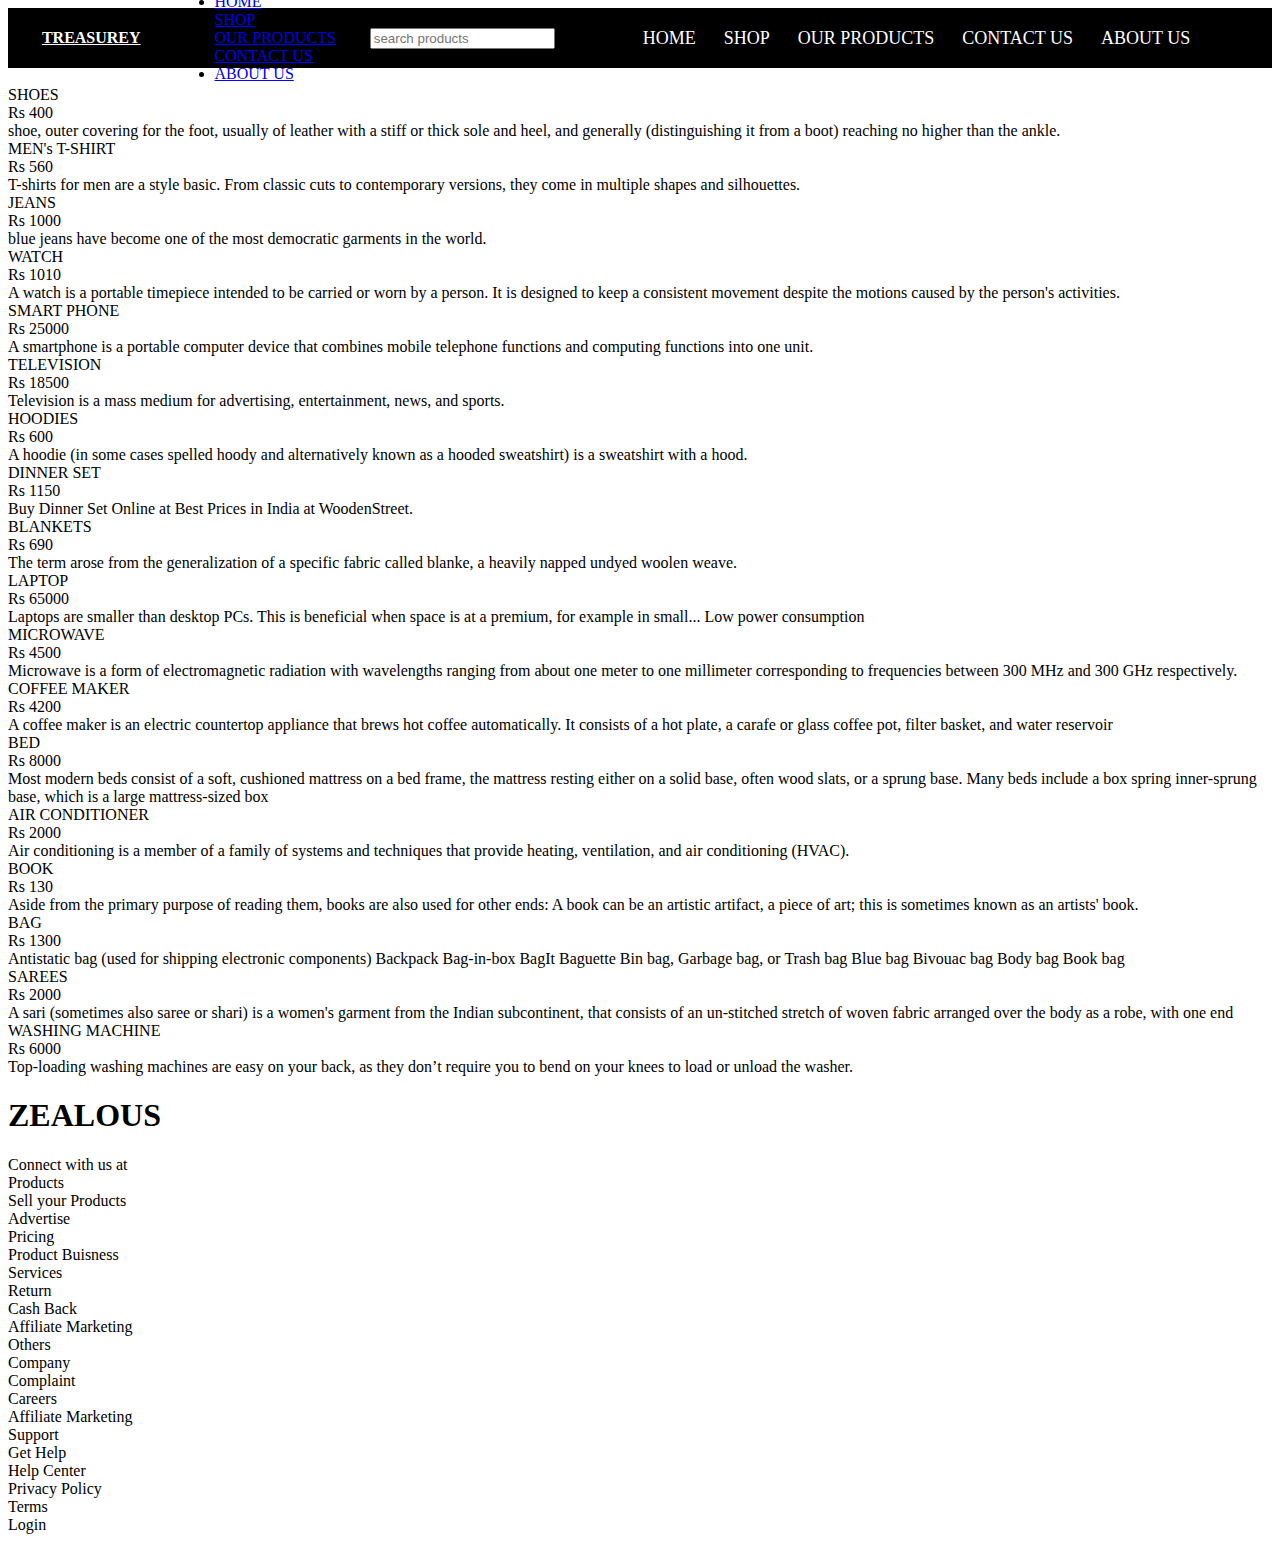
==== WEEK-3/Index.html @ b118ab8d "Create Index.html" ====
<head>

    <link rel="stylesheet" href="./ecommerce.css">
    <link href="style.css" rel="stylesheet">
  </head>
  
  <body>
    <header>
      <div class="logo"><a href="#">TREASUREY</a></div>
      <div class="menu">
        <a href="#">
          <ion-icon name="close" class="close"></ion-icon>
        </a>
  
        <ul>
          <li><a href="#" class="under">HOME</a></li>
          <li><a href="#" class="under">SHOP</a></li>
          <li><a href="#" class="under">OUR PRODUCTS</a></li>
          <li><a href="#" class="under">CONTACT US</a></li>
          <li><a href="#" class="under">ABOUT US</a></li>
        </ul>
      </div>
      <div class="search">
  
        <a href=""><input type="text" placeholder="search products" id="input">
          <ion-icon class="s" name="search"></ion-icon>
        </a>
      </div>
      <div class="heading">
        <ul>
          <li><a href="#" class="under">HOME</a></li>
          <li><a href="#" class="under">SHOP</a></li>
          <li><a href="#" class="under">OUR PRODUCTS</a></li>
          <li><a href="#" class="under">CONTACT US</a></li>
          <li><a href="#" class="under">ABOUT US</a></li>
        </ul>
      </div>
      <div class="heading1">
        <ion-icon name="menu" class="ham"></ion-icon>
      </div>
    </header>
    <section>
      <div class="section">
        <div class="section1">
          <div class="img-slider">
            <img src="https://images.pexels.com/photos/6347888/pexels-photo-6347888.jpeg?auto=compress&cs=tinysrgb&dpr=2&h=750&w=1260" alt="" class="img">
            <img src="https://images.pexels.com/photos/3962294/pexels-photo-3962294.jpeg?auto=compress&cs=tinysrgb&dpr=2&h=750&w=1260" alt="" class="img">
            <img src="https://images.pexels.com/photos/2292953/pexels-photo-2292953.jpeg?auto=compress&cs=tinysrgb&dpr=2&w=500" alt="" class="img">
            <img src="https://images.pexels.com/photos/1229861/pexels-photo-1229861.jpeg?auto=compress&cs=tinysrgb&dpr=2&h=750&w=1260" alt="" class="img">
            <img src="https://images.pexels.com/photos/1598505/pexels-photo-1598505.jpeg?auto=compress&cs=tinysrgb&dpr=2&h=750&w=1260" alt="" class="img">
          </div>
  
        </div>
        <div class="section2">
          <div class="container">
            <div class="items">
              <div class="img img1"><img src="https://images.pexels.com/photos/1464625/pexels-photo-1464625.jpeg?auto=compress&cs=tinysrgb&dpr=2&h=650&w=940" alt=""></div>
              <div class="name">SHOES</div>
              <div class="price">Rs 400</div>
              <div class="info">shoe, outer covering for the foot, usually of leather with a stiff or thick sole and heel, and generally (distinguishing it from a boot) reaching no higher than the ankle.</div>
            </div>
            <div class="items">
              <div class="img img2"><img src="https://images.pexels.com/photos/3649765/pexels-photo-3649765.jpeg?auto=compress&cs=tinysrgb&dpr=1&w=500" alt=""></div>
              <div class="name">MEN's T-SHIRT</div>
              <div class="price">Rs 560</div>
              <div class="info">T-shirts for men are a style basic. From classic cuts to contemporary versions, they come in multiple shapes and silhouettes.</div>
            </div>
            <div class="items">
              <div class="img img3"><img src="https://media.istockphoto.com/photos/folded-blue-jeans-on-a-white-background-modern-casual-clothing-flat-picture-id1281304280" alt=""></div>
              <div class="name">JEANS</div>
              <div class="price">Rs 1000</div>
              <div class="info"> blue jeans have become one of the most democratic garments in the world.</div>
            </div>
            <div class="items">
              <div class="img img1"><img src="https://images.pexels.com/photos/8839887/pexels-photo-8839887.jpeg?auto=compress&cs=tinysrgb&dpr=2&h=650&w=940" alt=""></div>
              <div class="name">WATCH</div>
              <div class="price">Rs 1010</div>
              <div class="info">A watch is a portable timepiece intended to be carried or worn by a person. It is designed to keep a consistent movement despite the motions caused by the person's activities.</div>
            </div>
            <div class="items">
              <div class="img img1"><img src="https://images.pexels.com/photos/6858618/pexels-photo-6858618.jpeg?auto=compress&cs=tinysrgb&dpr=2&h=650&w=940" alt=""></div>
              <div class="name">SMART PHONE</div>
              <div class="price">Rs 25000</div>
              <div class="info">A smartphone is a portable computer device that combines mobile telephone functions and computing functions into one unit.</div>
            </div>
            <div class="items">
              <div class="img img1"><img src="https://images.pexels.com/photos/5552789/pexels-photo-5552789.jpeg?auto=compress&cs=tinysrgb&dpr=2&h=650&w=940" alt=""></div>
              <div class="name">TELEVISION</div>
              <div class="price">Rs 18500</div>
              <div class="info">Television is a mass medium for advertising, entertainment, news, and sports.</div>
            </div>
            <div class="items">
              <div class="img img1"><img src="https://images.pexels.com/photos/4295985/pexels-photo-4295985.jpeg?auto=compress&cs=tinysrgb&dpr=1&w=500" alt=""></div>
              <div class="name">HOODIES</div>
              <div class="price">Rs 600</div>
              <div class="info">A hoodie (in some cases spelled hoody and alternatively known as a hooded sweatshirt) is a sweatshirt with a hood. </div>
            </div>
            <div class="items">
              <div class="img img1"><img src="https://media.istockphoto.com/photos/vintage-plates-with-silver-teaspoons-picture-id184363070" alt=""></div>
              <div class="name">DINNER SET</div>
              <div class="price">Rs 1150</div>
              <div class="info">Buy Dinner Set Online at Best Prices in India at WoodenStreet.</div>
            </div>
            <div class="items">
              <div class="img img1"><img src="https://images.pexels.com/photos/6463348/pexels-photo-6463348.jpeg?auto=compress&cs=tinysrgb&dpr=1&w=500" alt=""></div>
              <div class="name">BLANKETS</div>
              <div class="price">Rs 690</div>
              <div class="info">The term arose from the generalization of a specific fabric called blanke, a heavily napped undyed woolen weave. </div>
            </div>
            <div class="items">
              <div class="img img1"><img src="https://images.pexels.com/photos/2659939/pexels-photo-2659939.jpeg?auto=compress&cs=tinysrgb&dpr=1&w=500" alt=""></div>
              <div class="name">LAPTOP</div>
              <div class="price">Rs 65000</div>
              <div class="info">Laptops are smaller than desktop PCs. This is beneficial when space is at a premium, for example in small... Low power consumption</div>
            </div>
            <div class="items">
              <div class="img img1"><img src="https://media.istockphoto.com/photos/modern-kitchen-microwave-oven-picture-id1144960519" alt=""></div>
              <div class="name">MICROWAVE</div>
              <div class="price">Rs 4500</div>
              <div class="info">Microwave is a form of electromagnetic radiation with wavelengths ranging from about one meter to one millimeter corresponding to frequencies between 300 MHz and 300 GHz respectively.</div>
            </div>
            <div class="items">
              <div class="img img1"><img src="https://media.istockphoto.com/photos/black-coffee-maker-with-green-led-lights-picture-id177395430" alt=""></div>
              <div class="name">COFFEE MAKER</div>
              <div class="price">Rs 4200</div>
              <div class="info">A coffee maker is an electric countertop appliance that brews hot coffee automatically. It consists of a hot plate, a carafe or glass coffee pot, filter basket, and water reservoir</div>
            </div>
            <div class="items">
              <div class="img img1"><img src="https://images.pexels.com/photos/6606354/pexels-photo-6606354.jpeg?auto=compress&cs=tinysrgb&dpr=1&w=500" alt=""></div>
              <div class="name">BED</div>
              <div class="price">Rs 8000</div>
              <div class="info">Most modern beds consist of a soft, cushioned mattress on a bed frame, the mattress resting either on a solid base, often wood slats, or a sprung base. Many beds include a box spring inner-sprung base, which is a large mattress-sized box</div>
            </div>
            <div class="items">
              <div class="img img1"><img src="https://media.istockphoto.com/photos/woman-turning-on-air-conditioner-picture-id1325708905" alt=""></div>
              <div class="name">AIR CONDITIONER</div>
              <div class="price">Rs 2000</div>
              <div class="info">Air conditioning is a member of a family of systems and techniques that provide heating, ventilation, and air conditioning (HVAC).</div>
            </div>
            <div class="items">
              <div class="img img1"><img src="https://images.pexels.com/photos/5834/nature-grass-leaf-green.jpg?auto=compress&cs=tinysrgb&dpr=2&h=650&w=940" alt=""></div>
              <div class="name">BOOK</div>
              <div class="price">Rs 130</div>
              <div class="info">Aside from the primary purpose of reading them, books are also used for other ends: A book can be an artistic artifact, a piece of art; this is sometimes known as an artists' book. </div>
            </div>
            <div class="items">
              <div class="img img1"><img src="https://images.pexels.com/photos/4339598/pexels-photo-4339598.jpeg?auto=compress&cs=tinysrgb&dpr=2&h=650&w=940" alt=""></div>
              <div class="name">BAG</div>
              <div class="price">Rs 1300</div>
              <div class="info">Antistatic bag (used for shipping electronic components) Backpack Bag-in-box BagIt Baguette Bin bag, Garbage bag, or Trash bag Blue bag Bivouac bag Body bag Book bag</div>
            </div>
            <div class="items">
              <div class="img img1"><img src="https://media.istockphoto.com/photos/hand-of-a-lady-selecting-yellow-colored-saree-in-a-shop-picture-id1301740530" alt=""></div>
              <div class="name">SAREES</div>
              <div class="price">Rs 2000</div>
              <div class="info">A sari (sometimes also saree or shari) is a women's garment from the Indian subcontinent, that consists of an un-stitched stretch of woven fabric arranged over the body as a robe, with one end</div>
            </div>
            <div class="items">
              <div class="img img1"><img src="https://images.pexels.com/photos/5816934/pexels-photo-5816934.jpeg?auto=compress&cs=tinysrgb&dpr=2&h=650&w=940" alt=""></div>
              <div class="name">WASHING MACHINE</div>
              <div class="price">Rs 6000</div>
              <div class="info">Top-loading washing machines are easy on your back, as they don’t require you to bend on your knees to load or unload the washer.</div>
            </div>
          </div>
  
        </div>
      </div>
  
    </section>
    <footer>
      <div class="footer0">
        <h1>ZEALOUS</h1>
      </div>
      <div class="footer1 ">
        Connect with us at<div class="social-media">
          <a href="#">
            <ion-icon name="logo-facebook"></ion-icon>
          </a>
          <a href="#">
            <ion-icon name="logo-linkedin"></ion-icon>
          </a>
          <a href="#">
            <ion-icon name="logo-youtube"></ion-icon>
          </a>
          <a href="#">
            <ion-icon name="logo-instagram"></ion-icon>
          </a>
          <a href="#">
            <ion-icon name="logo-twitter"></ion-icon>
          </a>
        </div>
      </div>
      <div class="footer2">
        <div class="product">
          <div class="heading">Products</div>
          <div class="div">Sell your Products</div>
          <div class="div">Advertise</div>
          <div class="div">Pricing</div>
          <div class="div">Product Buisness</div>
  
        </div>
        <div class="services">
          <div class="heading">Services</div>
          <div class="div">Return</div>
          <div class="div">Cash Back</div>
          <div class="div">Affiliate Marketing</div>
          <div class="div">Others</div>
        </div>
        <div class="Company">
          <div class="heading">Company</div>
          <div class="div">Complaint</div>
          <div class="div">Careers</div>
          <div class="div">Affiliate Marketing</div>
          <div class="div">Support</div>
        </div>
        <div class="Get Help">
          <div class="heading">Get Help</div>
          <div class="div">Help Center</div>
          <div class="div">Privacy Policy</div>
          <div class="div">Terms</div>
          <div class="div">Login</div>
        </div>
      </div>
    </footer>
    <script src="https://unpkg.com/ionicons@4.5.10-0/dist/ionicons.js"></script>
    <script src="script.js"></script>
  
  </body>
  
  </html>
---- WEEK-3/style.css ----
{
    margin: 0;
    padding: 0;
    box-sizing: border-box;
  }
  header {
    display: flex;
    justify-content: space-evenly;
    align-items: center;
    height: 60px;
    width: 100%;
    background: black;
  }
  .heading ul {
    display: flex;
  }
  .logo a {
    color: white;
    transition-duration: 1s;
    font-weight: 800;
  }
  .logo a:hover {
    color: rgb(240, 197, 6);
    transition-duration: 1s;
  }
  .heading ul li {
    list-style: none;
  }
  .heading ul li a {
    margin: 5px;
    text-decoration: none;
    color: black;
    font-weight: 500;
    position: relative;
    color: white;
    margin: 2px 14px;
    font-size: 18px;
    transition-duration: 1s;
  }
  .heading ul li a:active {
    color: red;
  }
  .heading ul li a:hover { {
    color: rgb(243, 168, 7);
  }
  .footer2 .div:hover {
    transform: scale(1.05);
  }
  .footer3 h4 {
    margin: 0 10px;
  }
  .footer2 div {
    margin: 10px;
  }
  .menu {
    visibility: hidden;
  }
  .heading1 .ham:active {
    color: red;
  }
  .items {
    overflow: hidden;
  }
  .ham,
  .close {
    cursor: pointer;
  }
  
  @media screen and (max-width: 1250px) {
    .heading ul li {
      display: none;
    }
  
    .items {
      transform: scale(0.9);
    }
    .img-slider img {
      height: 60vw;
      width: 80vw;
    }
    .ham:active {
      color: red;
    }
    .menu {
      display: flex;
      flex-direction: column;
      align-items: center;
    }
    .menu a ion-icon {
      position: absolute;
    }
  
    @keyframes slide1 {
      0% {
        left: 0vw;
      }
      15% {
        left: 0vw;
      }
      20% {
        left: -80vw;
      }
      32% {
        left: -80vw;
      }
      35% {
        left: -160vw;
      }
      47% {
        left: -160vw;
      }
      50% {
        left: -240vw;
      }
      63% {
        left: -240vw;
      }
      66% {
        left: -320vw;
      }
      79% {
        left: -320vw;
      }
      82% {
        left: -400vw;
      }
      100% {
        left: 0vw;
      }
    }
    .menu ul {
      display: flex;
      flex-direction: column;
      position: absolute;
      width: 100vw;
      height: 100vh;
      background-color: black;
      left: 0;
      top: 0;
      z-index: 11;
      align-items: center;
      justify-content: center;
      opacity: 1;
    }
    .close {
      z-index: 34;
  
      color: white;
      background-color: black;
    }
    .close:active {
      color: red;
    }
    .menu ul li {
      list-style: none;
      margin: 20px;
      border-top: 3px solid white;
      width: 80%;
      text-align: center;
  
      padding-top: 10px;
    }
    .menu ul li a {
      text-decoration: none;
      padding-top: 10px;
      color: white;
      font-weight: 900;
    }
    .menu ul li a:hover {
      color: rgb(240, 197, 6);
    }
    .img-slider {
      display: flex;
      float: left;
      position: relative;
      width: 80%;
      height: 60%;
      animation-name: slide1;
      animation-duration: 10s;
      animation-iteration-count: infinite;
      transition-duration: 2s;
    }
    .section1 {
      width: 80%;
      overflow: hidden;
  
      justify-content: center;
      align-items: center;
      margin: 0px auto;
    }
  
    .heading1 {
      opacity: 1;
      position: relative;
      bottom: 8px;
    }
    .search a {
      display: flex;
      flex-wrap: nowrap;
    }
  
    .heading1 .ham {
      background-color: black;
      color: white;
    }
    #input {
      width: 200px;
      flex-shrink: 2;
    }
    header {
      height: 150px;
    }
  }
  @media screen and (max-width: 550px) {
    .heading ul li {
      display: none;
    }
    .heading1 {
      opacity: 1;
  
      bottom: 8px;
    }
  
    header {
      height: 250px;
      flex-wrap: wrap;
      display: flex;
      flex-direction: column;
    }
    #input {
      width: 150px;
    }
    .close {
      z-index: 34;
    }
  
    .search a {
      display: flex;
      flex-wrap: nowrap;
    }
  }
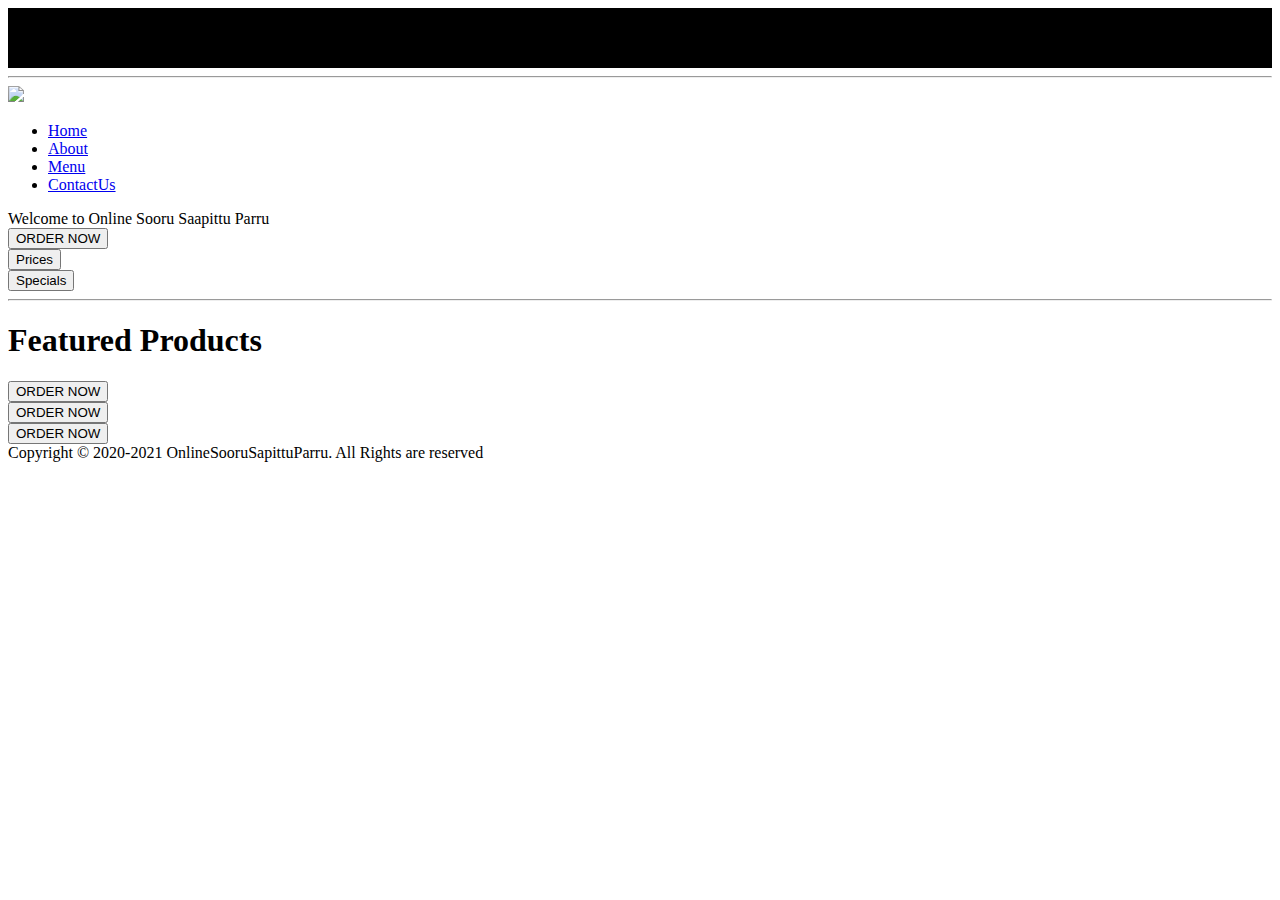
==== commit 1d7f0f36: "Create Index.html" ====
--- a/WEEK-3/Index.html
+++ b/WEEK-3/Index.html
@@ -1,230 +1,60 @@
+<!DOCTYPE html>
+<html lang="en">
+
 <head>
+	<meta charset="UTF-8">
+	<meta name="viewport"
+	content="width=device-width, initial-scale=1.0">
+	<link rel="stylesheet" href="style.css">
+	<link
+	href="https://fonts.googleapis.com/css2?
+	family=Ubuntu+Mono&display=swap"
+	rel="stylesheet">	
+</head>
 
-    <link rel="stylesheet" href="./ecommerce.css">
-    <link href="style.css" rel="stylesheet">
-  </head>
-  
-  <body>
-    <header>
-      <div class="logo"><a href="#">TREASUREY</a></div>
-      <div class="menu">
-        <a href="#">
-          <ion-icon name="close" class="close"></ion-icon>
-        </a>
-  
-        <ul>
-          <li><a href="#" class="under">HOME</a></li>
-          <li><a href="#" class="under">SHOP</a></li>
-          <li><a href="#" class="under">OUR PRODUCTS</a></li>
-          <li><a href="#" class="under">CONTACT US</a></li>
-          <li><a href="#" class="under">ABOUT US</a></li>
-        </ul>
-      </div>
-      <div class="search">
-  
-        <a href=""><input type="text" placeholder="search products" id="input">
-          <ion-icon class="s" name="search"></ion-icon>
-        </a>
-      </div>
-      <div class="heading">
-        <ul>
-          <li><a href="#" class="under">HOME</a></li>
-          <li><a href="#" class="under">SHOP</a></li>
-          <li><a href="#" class="under">OUR PRODUCTS</a></li>
-          <li><a href="#" class="under">CONTACT US</a></li>
-          <li><a href="#" class="under">ABOUT US</a></li>
-        </ul>
-      </div>
-      <div class="heading1">
-        <ion-icon name="menu" class="ham"></ion-icon>
-      </div>
-    </header>
-    <section>
-      <div class="section">
-        <div class="section1">
-          <div class="img-slider">
-            <img src="https://images.pexels.com/photos/6347888/pexels-photo-6347888.jpeg?auto=compress&cs=tinysrgb&dpr=2&h=750&w=1260" alt="" class="img">
-            <img src="https://images.pexels.com/photos/3962294/pexels-photo-3962294.jpeg?auto=compress&cs=tinysrgb&dpr=2&h=750&w=1260" alt="" class="img">
-            <img src="https://images.pexels.com/photos/2292953/pexels-photo-2292953.jpeg?auto=compress&cs=tinysrgb&dpr=2&w=500" alt="" class="img">
-            <img src="https://images.pexels.com/photos/1229861/pexels-photo-1229861.jpeg?auto=compress&cs=tinysrgb&dpr=2&h=750&w=1260" alt="" class="img">
-            <img src="https://images.pexels.com/photos/1598505/pexels-photo-1598505.jpeg?auto=compress&cs=tinysrgb&dpr=2&h=750&w=1260" alt="" class="img">
-          </div>
-  
-        </div>
-        <div class="section2">
-          <div class="container">
-            <div class="items">
-              <div class="img img1"><img src="https://images.pexels.com/photos/1464625/pexels-photo-1464625.jpeg?auto=compress&cs=tinysrgb&dpr=2&h=650&w=940" alt=""></div>
-              <div class="name">SHOES</div>
-              <div class="price">Rs 400</div>
-              <div class="info">shoe, outer covering for the foot, usually of leather with a stiff or thick sole and heel, and generally (distinguishing it from a boot) reaching no higher than the ankle.</div>
-            </div>
-            <div class="items">
-              <div class="img img2"><img src="https://images.pexels.com/photos/3649765/pexels-photo-3649765.jpeg?auto=compress&cs=tinysrgb&dpr=1&w=500" alt=""></div>
-              <div class="name">MEN's T-SHIRT</div>
-              <div class="price">Rs 560</div>
-              <div class="info">T-shirts for men are a style basic. From classic cuts to contemporary versions, they come in multiple shapes and silhouettes.</div>
-            </div>
-            <div class="items">
-              <div class="img img3"><img src="https://media.istockphoto.com/photos/folded-blue-jeans-on-a-white-background-modern-casual-clothing-flat-picture-id1281304280" alt=""></div>
-              <div class="name">JEANS</div>
-              <div class="price">Rs 1000</div>
-              <div class="info"> blue jeans have become one of the most democratic garments in the world.</div>
-            </div>
-            <div class="items">
-              <div class="img img1"><img src="https://images.pexels.com/photos/8839887/pexels-photo-8839887.jpeg?auto=compress&cs=tinysrgb&dpr=2&h=650&w=940" alt=""></div>
-              <div class="name">WATCH</div>
-              <div class="price">Rs 1010</div>
-              <div class="info">A watch is a portable timepiece intended to be carried or worn by a person. It is designed to keep a consistent movement despite the motions caused by the person's activities.</div>
-            </div>
-            <div class="items">
-              <div class="img img1"><img src="https://images.pexels.com/photos/6858618/pexels-photo-6858618.jpeg?auto=compress&cs=tinysrgb&dpr=2&h=650&w=940" alt=""></div>
-              <div class="name">SMART PHONE</div>
-              <div class="price">Rs 25000</div>
-              <div class="info">A smartphone is a portable computer device that combines mobile telephone functions and computing functions into one unit.</div>
-            </div>
-            <div class="items">
-              <div class="img img1"><img src="https://images.pexels.com/photos/5552789/pexels-photo-5552789.jpeg?auto=compress&cs=tinysrgb&dpr=2&h=650&w=940" alt=""></div>
-              <div class="name">TELEVISION</div>
-              <div class="price">Rs 18500</div>
-              <div class="info">Television is a mass medium for advertising, entertainment, news, and sports.</div>
-            </div>
-            <div class="items">
-              <div class="img img1"><img src="https://images.pexels.com/photos/4295985/pexels-photo-4295985.jpeg?auto=compress&cs=tinysrgb&dpr=1&w=500" alt=""></div>
-              <div class="name">HOODIES</div>
-              <div class="price">Rs 600</div>
-              <div class="info">A hoodie (in some cases spelled hoody and alternatively known as a hooded sweatshirt) is a sweatshirt with a hood. </div>
-            </div>
-            <div class="items">
-              <div class="img img1"><img src="https://media.istockphoto.com/photos/vintage-plates-with-silver-teaspoons-picture-id184363070" alt=""></div>
-              <div class="name">DINNER SET</div>
-              <div class="price">Rs 1150</div>
-              <div class="info">Buy Dinner Set Online at Best Prices in India at WoodenStreet.</div>
-            </div>
-            <div class="items">
-              <div class="img img1"><img src="https://images.pexels.com/photos/6463348/pexels-photo-6463348.jpeg?auto=compress&cs=tinysrgb&dpr=1&w=500" alt=""></div>
-              <div class="name">BLANKETS</div>
-              <div class="price">Rs 690</div>
-              <div class="info">The term arose from the generalization of a specific fabric called blanke, a heavily napped undyed woolen weave. </div>
-            </div>
-            <div class="items">
-              <div class="img img1"><img src="https://images.pexels.com/photos/2659939/pexels-photo-2659939.jpeg?auto=compress&cs=tinysrgb&dpr=1&w=500" alt=""></div>
-              <div class="name">LAPTOP</div>
-              <div class="price">Rs 65000</div>
-              <div class="info">Laptops are smaller than desktop PCs. This is beneficial when space is at a premium, for example in small... Low power consumption</div>
-            </div>
-            <div class="items">
-              <div class="img img1"><img src="https://media.istockphoto.com/photos/modern-kitchen-microwave-oven-picture-id1144960519" alt=""></div>
-              <div class="name">MICROWAVE</div>
-              <div class="price">Rs 4500</div>
-              <div class="info">Microwave is a form of electromagnetic radiation with wavelengths ranging from about one meter to one millimeter corresponding to frequencies between 300 MHz and 300 GHz respectively.</div>
-            </div>
-            <div class="items">
-              <div class="img img1"><img src="https://media.istockphoto.com/photos/black-coffee-maker-with-green-led-lights-picture-id177395430" alt=""></div>
-              <div class="name">COFFEE MAKER</div>
-              <div class="price">Rs 4200</div>
-              <div class="info">A coffee maker is an electric countertop appliance that brews hot coffee automatically. It consists of a hot plate, a carafe or glass coffee pot, filter basket, and water reservoir</div>
-            </div>
-            <div class="items">
-              <div class="img img1"><img src="https://images.pexels.com/photos/6606354/pexels-photo-6606354.jpeg?auto=compress&cs=tinysrgb&dpr=1&w=500" alt=""></div>
-              <div class="name">BED</div>
-              <div class="price">Rs 8000</div>
-              <div class="info">Most modern beds consist of a soft, cushioned mattress on a bed frame, the mattress resting either on a solid base, often wood slats, or a sprung base. Many beds include a box spring inner-sprung base, which is a large mattress-sized box</div>
-            </div>
-            <div class="items">
-              <div class="img img1"><img src="https://media.istockphoto.com/photos/woman-turning-on-air-conditioner-picture-id1325708905" alt=""></div>
-              <div class="name">AIR CONDITIONER</div>
-              <div class="price">Rs 2000</div>
-              <div class="info">Air conditioning is a member of a family of systems and techniques that provide heating, ventilation, and air conditioning (HVAC).</div>
-            </div>
-            <div class="items">
-              <div class="img img1"><img src="https://images.pexels.com/photos/5834/nature-grass-leaf-green.jpg?auto=compress&cs=tinysrgb&dpr=2&h=650&w=940" alt=""></div>
-              <div class="name">BOOK</div>
-              <div class="price">Rs 130</div>
-              <div class="info">Aside from the primary purpose of reading them, books are also used for other ends: A book can be an artistic artifact, a piece of art; this is sometimes known as an artists' book. </div>
-            </div>
-            <div class="items">
-              <div class="img img1"><img src="https://images.pexels.com/photos/4339598/pexels-photo-4339598.jpeg?auto=compress&cs=tinysrgb&dpr=2&h=650&w=940" alt=""></div>
-              <div class="name">BAG</div>
-              <div class="price">Rs 1300</div>
-              <div class="info">Antistatic bag (used for shipping electronic components) Backpack Bag-in-box BagIt Baguette Bin bag, Garbage bag, or Trash bag Blue bag Bivouac bag Body bag Book bag</div>
-            </div>
-            <div class="items">
-              <div class="img img1"><img src="https://media.istockphoto.com/photos/hand-of-a-lady-selecting-yellow-colored-saree-in-a-shop-picture-id1301740530" alt=""></div>
-              <div class="name">SAREES</div>
-              <div class="price">Rs 2000</div>
-              <div class="info">A sari (sometimes also saree or shari) is a women's garment from the Indian subcontinent, that consists of an un-stitched stretch of woven fabric arranged over the body as a robe, with one end</div>
-            </div>
-            <div class="items">
-              <div class="img img1"><img src="https://images.pexels.com/photos/5816934/pexels-photo-5816934.jpeg?auto=compress&cs=tinysrgb&dpr=2&h=650&w=940" alt=""></div>
-              <div class="name">WASHING MACHINE</div>
-              <div class="price">Rs 6000</div>
-              <div class="info">Top-loading washing machines are easy on your back, as they don’t require you to bend on your knees to load or unload the washer.</div>
-            </div>
-          </div>
-  
-        </div>
-      </div>
-  
-    </section>
-    <footer>
-      <div class="footer0">
-        <h1>ZEALOUS</h1>
-      </div>
-      <div class="footer1 ">
-        Connect with us at<div class="social-media">
-          <a href="#">
-            <ion-icon name="logo-facebook"></ion-icon>
-          </a>
-          <a href="#">
-            <ion-icon name="logo-linkedin"></ion-icon>
-          </a>
-          <a href="#">
-            <ion-icon name="logo-youtube"></ion-icon>
-          </a>
-          <a href="#">
-            <ion-icon name="logo-instagram"></ion-icon>
-          </a>
-          <a href="#">
-            <ion-icon name="logo-twitter"></ion-icon>
-          </a>
-        </div>
-      </div>
-      <div class="footer2">
-        <div class="product">
-          <div class="heading">Products</div>
-          <div class="div">Sell your Products</div>
-          <div class="div">Advertise</div>
-          <div class="div">Pricing</div>
-          <div class="div">Product Buisness</div>
-  
-        </div>
-        <div class="services">
-          <div class="heading">Services</div>
-          <div class="div">Return</div>
-          <div class="div">Cash Back</div>
-          <div class="div">Affiliate Marketing</div>
-          <div class="div">Others</div>
-        </div>
-        <div class="Company">
-          <div class="heading">Company</div>
-          <div class="div">Complaint</div>
-          <div class="div">Careers</div>
-          <div class="div">Affiliate Marketing</div>
-          <div class="div">Support</div>
-        </div>
-        <div class="Get Help">
-          <div class="heading">Get Help</div>
-          <div class="div">Help Center</div>
-          <div class="div">Privacy Policy</div>
-          <div class="div">Terms</div>
-          <div class="div">Login</div>
-        </div>
-      </div>
-    </footer>
-    <script src="https://unpkg.com/ionicons@4.5.10-0/dist/ionicons.js"></script>
-    <script src="script.js"></script>
-  
-  </body>
-  
-  </html>
+<body>
+	<header>
+		<h1 id="top">Online</h1>
+		<h1 id="top1">FoodShop</h1>
+	</header>
+	<hr>
+	<nav id="navbar">
+		<img src="5.jpeg">
+		<ul id="navcontent">
+			<li><a href="#">Home</a></li>
+			<li><a href="#">About</a></li>
+			<li><a href="#">Menu</a></li>
+			<li><a href="contact.html">ContactUs</a></li>
+		</ul>
+	</nav>
+	<div id="container1">
+		<div id="row1">
+			Welcome to Online Sooru Saapittu Parru
+		</div>
+		<button class="btn">ORDER NOW</button>
+		<div id="container3">
+			<div id="row2">
+				<button class="btn">Prices</button>
+			</div>
+			<div id="row3">
+				<button class="btn">Specials</button>
+			</div>
+		</div>
+	</div>
+	<hr>
+	<h1 id="top3">Featured Products</h1>
+	<div id="container4">
+		<div id="row4">
+			<button class="btn">ORDER NOW</button>
+		</div>
+		<div id="row5">
+			<button class="btn">ORDER NOW</button>
+		</div>
+		<div id="row6">
+			<button class="btn">ORDER NOW</button>
+		</div>
+	</div>
+	<footer>Copyright © 2020-2021 OnlineSooruSapittuParru.
+		All Rights are reserved</footer>
+</body>
+</html>
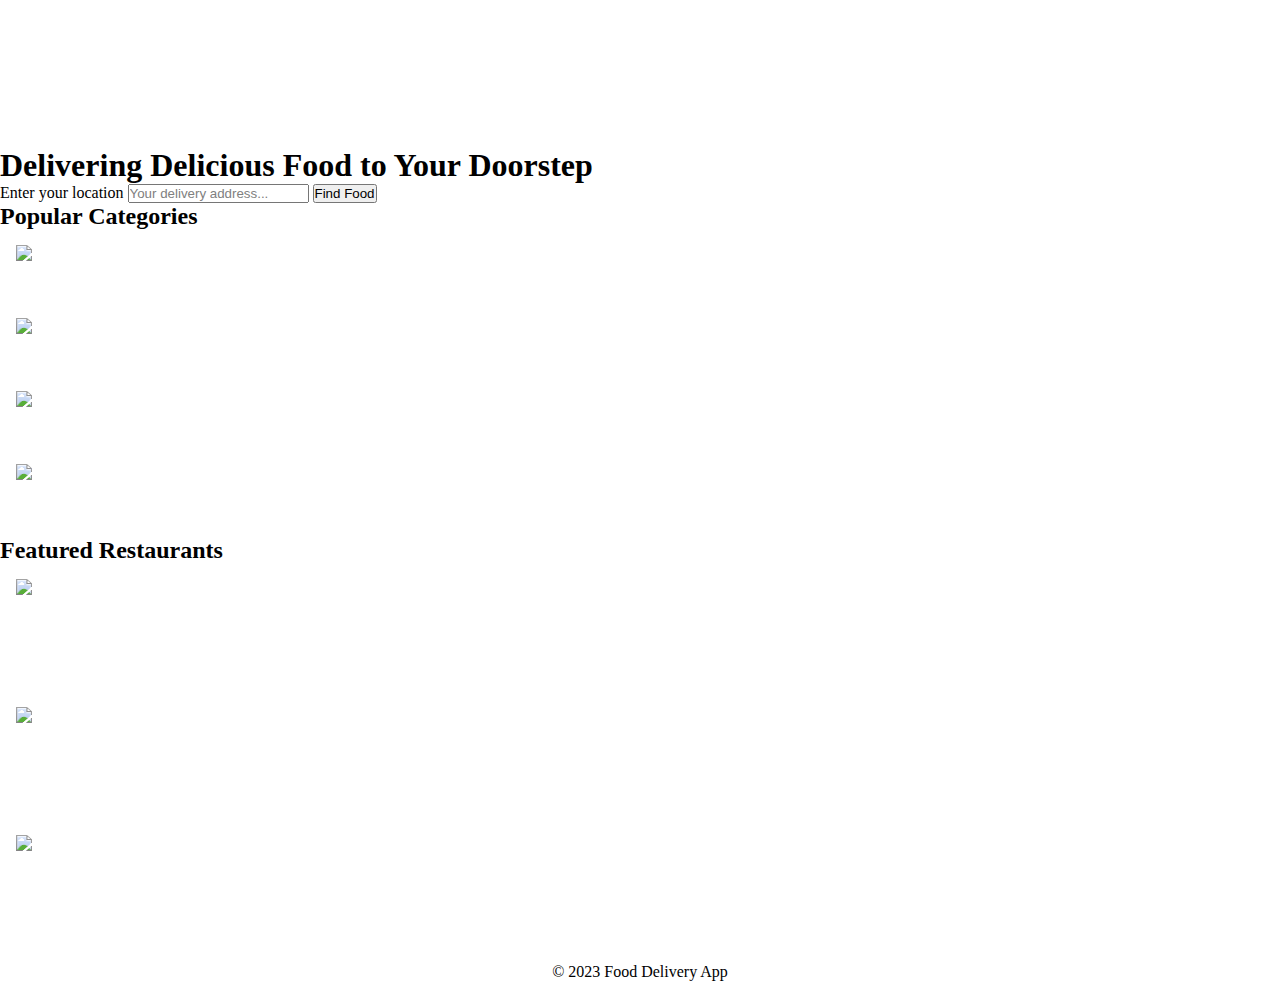
==== commit 913a2ee6: "Create Index.html" ====
--- a/WEEK-3/Index.html
+++ b/WEEK-3/Index.html
@@ -1,60 +1,161 @@
 <!DOCTYPE html>
 <html lang="en">
+<head>
+<meta charset="UTF-8">
+<meta name="viewport" content="width=device-width, initial-scale=1.0">
+<title>Food Delivery App</title>
+<link rel="stylesheet" href="style.css">
+</head>
+<body>
+<header>
+<nav>
+<ul>
+<li><a href="#">Home</a></li> 
+<li><a href="#">Menu</a></li> 
+<li><a href="#">Order Now</a></li> 
+<li><a href="#">Contact Us</a></li>
+</ul>
+</nav>
+</header> 
+<main> 
+<section class="hero"> 
+<h1>Delivering Delicious Food to Your Doorstep</h1> 
+<form> 
+<label for="location">Enter your location</label> 
+<input type="text" id="location" placeholder="Your delivery address...">
+<button type="submit">Find Food</button>
+  </form> 
 
-<head>
-	<meta charset="UTF-8">
-	<meta name="viewport"
-	content="width=device-width, initial-scale=1.0">
-	<link rel="stylesheet" href="style.css">
-	<link
-	href="https://fonts.googleapis.com/css2?
-	family=Ubuntu+Mono&display=swap"
-	rel="stylesheet">	
-</head>
+</section> 
 
-<body>
-	<header>
-		<h1 id="top">Online</h1>
-		<h1 id="top1">FoodShop</h1>
-	</header>
-	<hr>
-	<nav id="navbar">
-		<img src="5.jpeg">
-		<ul id="navcontent">
-			<li><a href="#">Home</a></li>
-			<li><a href="#">About</a></li>
-			<li><a href="#">Menu</a></li>
-			<li><a href="contact.html">ContactUs</a></li>
-		</ul>
-	</nav>
-	<div id="container1">
-		<div id="row1">
-			Welcome to Online Sooru Saapittu Parru
-		</div>
-		<button class="btn">ORDER NOW</button>
-		<div id="container3">
-			<div id="row2">
-				<button class="btn">Prices</button>
-			</div>
-			<div id="row3">
-				<button class="btn">Specials</button>
-			</div>
-		</div>
-	</div>
-	<hr>
-	<h1 id="top3">Featured Products</h1>
-	<div id="container4">
-		<div id="row4">
-			<button class="btn">ORDER NOW</button>
-		</div>
-		<div id="row5">
-			<button class="btn">ORDER NOW</button>
-		</div>
-		<div id="row6">
-			<button class="btn">ORDER NOW</button>
-		</div>
-	</div>
-	<footer>Copyright © 2020-2021 OnlineSooruSapittuParru.
-		All Rights are reserved</footer>
+<section class="categories"> 
+
+<h2>Popular Categories</h2> 
+
+<ul> 
+
+<li>
+
+<a href="#">
+
+<img src="pizza.jpg" alt="Pizza">
+
+<h3>Pizza</h3>
+
+</a>
+
+</li>
+
+<li>
+
+<a href="#">
+
+<img src="burger.jpg" alt="Burger">
+
+<h3>Burgers</h3>
+
+</a>
+
+</li>
+
+<li>
+
+<a href="#">
+
+<img src="sushi.jpg" alt="Sushi">
+
+<h3>Sushi</h3>
+
+</a>
+
+</li>
+
+<li>
+
+<a href="#">
+
+<img src="taco.jpg" alt="Taco">
+  <h3>Tacos</h3>
+
+</a>
+
+</li>
+
+</ul>
+
+</section>
+
+<section class="featured">
+
+<h2>Featured Restaurants</h2>
+
+<ul>
+
+<li>
+
+<a href="#">
+
+<img src="restaurant1.jpg" alt="Restaurant 1">
+
+<h3>Restaurant 1</h3>
+
+<p>Italian cuisine</p>
+
+<p>4.5<span class="star">&#9733;</span></p>
+
+<p>30-40 min</p>
+
+</a>
+
+</li>
+
+<li>
+
+<a href="#">
+
+<img src="restaurant2.jpg" alt="Restaurant 2">
+
+<h3>Restaurant 2</h3>
+
+<p>Chinese cuisine</p>
+
+<p>4.3<span class="star">&#9733;</span></p>
+
+<p>25-35 min</p>
+
+</a>
+
+</li>
+  <li>
+
+<a href="#"> 
+
+<img src="restaurant3.jpg" alt="Restaurant 3">
+
+<h3>Restaurant 3</h3>
+
+<p>Mexican cuisine</p>
+
+<p>4.2<span class="star">&#9733;</span></p>
+
+<p>20-30 min</p>
+
+</a>
+
+</li>
+
+</ul>
+
+</section>
+
+</main>
+
+<footer>
+
+<p>&copy; 2023 Food Delivery App</p> 
+
+</footer>
+
 </body>
+
 </html>
--- a/WEEK-3/style.css
+++ b/WEEK-3/style.css
@@ -1,241 +1,302 @@
- {
-    margin: 0;
-    padding: 0;
-    box-sizing: border-box;
+*{
+    margin:0px;
+    padding:0px;
+}
+/*Header Styling*/
+
+#top{
+    color:rgb(245, 10, 10);
+    text-align:center;
+    font-size:46px;
+    font-family: 'Ubuntu Mono', monospace;
+}
+#top1{
+    text-align:center;
+    color:black;
+    font-size:21px;
+    font-family: 'Ubuntu Mono', monospace;
+}
+#top1{
+    text-align:center;
+    color:black;
+    font-size:21px;
+    font-family: 'Ubuntu Mono', monospace;
+}
+/* Navigation bar styling*/
+#navbar img{
+    display:block;
+    width: 50px;
+    height:50px;
+    margin:auto;
+    margin-bottom: 3px;
+}
+
+/*Navbar Functionality*/
+#navbar{
+    display:flex;
+    flex-direction: column;
+    background-color: gray;
+    height: 14vh;
+    width: 100vw;
+    font-family: 'Ubuntu Mono', monospace;
+    margin-top:10px;
+   border: 2px solid black;
+   border-radius:15px;
+}
+
+
+/*Navbar content functionality*/
+#navcontent{
+    display: flex;
+    justify-content: center;
+}
+
+
+/*Navbar content styling*/
+ul li{
+    list-style: none;
+    margin: 15px;
+    border-radius: 20px;
+}
+ul li a{
+  padding: 1px;
+    color:white;
+    text-decoration: none;
+    border-radius:10px;
+}
+ul li a:hover{
+    background-color: red;
+    border-radius: 10px;
+}
+
+/* website background image designing */
+#container1{
+    position: relative;
+    display: flex;
+    flex-direction: column;
+    align-items: center;
+    width: 100vw;
+  height:63vh;
+}
+
+/*Setting the background image using before pseudo selector*/ 
+#container1::before{
+    content:'';
+    background: url("./1.jpg") no-repeat center center/cover;
+    width: 100vw;
+    height:59vh;
+    position: absolute;
+    top:0px;
+    left: 0px;
+    font-family: 'Ubuntu Mono', monospace;
+    margin-right:45px;
+    font-weight: bold;
+    z-index: -1;
+    opacity: 0.89;
+    border: 2px solid black;
+    border-bottom-left-radius: 100px;
+}
+
+#row1{
+   color: black;
+    font-weight:bold;
+    font-size: 2rem;
+    text-align: center;
+    margin-top: 35px;
+}
+/*Button Styling*/
+.btn{
+    margin-top:15px;
+    border: 3px solid white;
+    border-radius:15px;
+    background-color:yellow;
+    font-size:20px;
+    font-weight: bold;
+    font-family: 'Ubuntu Mono', monospace;
+}
+.btn:hover{
+    cursor: pointer;
+    background-color: red;
+}
+
+
+#container3{
+    display: flex;
+    justify-content: space-evenly;
+}
+#row2{
+    width:24vw;
+    height:21vh;
+    box-shadow: 2px 7px 16px 19px;
+     margin-top:51px;
+     margin-bottom: 51px;
+     display: flex;
+    justify-content: center;
+     align-items: flex-end;
+     position: relative;
+     margin-right: 38px;
+     border-radius: 40px;
+}
+#row2::before{
+    content: '';
+    background: url('2.jpeg') no-repeat center center/cover;
+    position: absolute;
+    top: 0px;
+    left:0px;
+    width: 24vw;
+    height:21vh;
+    z-index: -1;
+    border-radius: 40px;
+}
+#row3{
+    position: relative;
+    width: 24vw;
+    height:21vh;
+    display: flex;
+    justify-content: center;
+     align-items: flex-end;
+     box-shadow: 2px 7px 16px 19px;
+     margin-top:51px;
+     margin-bottom: 51px;
+     
+     margin-left: 38px;
+     border-radius: 40px;
+}
+#row3::before{
+    content: '';
+    background: url('3.jpeg') no-repeat center center/cover;
+    position: absolute;
+    top:0px;
+    left:0px;
+    width: 24vw;
+    height:21vh;
+    z-index: -1;
+    border-radius: 40px;
+}
+
+#top3{
+    text-align: center;
+    color:red;
+    font-family: 'Ubuntu Mono', monospace;
+}
+#container4{
+    display: grid;
+    grid-template-columns: repeat(auto-fit, minmax(350px, 1fr));
+    margin: 41px;
+}  
+#row4{
+    width: 29vw;
+    height: 360px;
+    border: 2px solid black;
+    background:url('a1.jpeg') no-repeat center center/cover; 
+    display: flex;
+    justify-content:center;
+    align-items:flex-end;
+    border-radius: 15px;
+}
+#row5{
+    width: 29vw;
+    height: 360px;
+    border: 2px solid black;
+    background:url('a2.jpeg') no-repeat center center/cover;
+    display: flex;
+    justify-content:center;
+    align-items:flex-end;
+    border-radius: 15px;
+}
+#row6{
+    width: 30vw;
+    height: 360px;
+    border: 2px solid black;
+    background:url('a3.jpeg') no-repeat center center/cover;
+    display: flex;
+    justify-content:center;
+    align-items:flex-end;
+    border-radius: 15px;
+}
+/*Designing the footer*/
+footer{
+    text-align: center;
+}
+/*Designing of Contact Us*/
+#ContactUs{
+    width:100vw;
+    height:100vh;
+    display:flex;
+    flex-direction: column;
+    align-items: center;
+    background-color: gray;
+}
+.form-shape input, .form-shape select, .form-shape textarea{
+   width: 92%;
+   padding: 0.5rem;
   }
-  header {
-    display: flex;
-    justify-content: space-evenly;
-    align-items: center;
-    height: 60px;
-    width: 100%;
-    background: black;
-  }
-  .heading ul {
-    display: flex;
-  }
-  .logo a {
-    color: white;
-    transition-duration: 1s;
-    font-weight: 800;
-  }
-  .logo a:hover {
-    color: rgb(240, 197, 6);
-    transition-duration: 1s;
-  }
-  .heading ul li {
-    list-style: none;
-  }
-  .heading ul li a {
-    margin: 5px;
-    text-decoration: none;
-    color: black;
-    font-weight: 500;
-    position: relative;
-    color: white;
-    margin: 2px 14px;
-    font-size: 18px;
-    transition-duration: 1s;
-  }
-  .heading ul li a:active {
-    color: red;
-  }
-  .heading ul li a:hover { {
-    color: rgb(243, 168, 7);
-  }
-  .footer2 .div:hover {
-    transform: scale(1.05);
-  }
-  .footer3 h4 {
-    margin: 0 10px;
-  }
-  .footer2 div {
-    margin: 10px;
-  }
-  .menu {
-    visibility: hidden;
-  }
-  .heading1 .ham:active {
-    color: red;
-  }
-  .items {
-    overflow: hidden;
-  }
-  .ham,
-  .close {
-    cursor: pointer;
-  }
-  
-  @media screen and (max-width: 1250px) {
-    .heading ul li {
-      display: none;
-    }
-  
-    .items {
-      transform: scale(0.9);
-    }
-    .img-slider img {
-      height: 60vw;
-      width: 80vw;
-    }
-    .ham:active {
-      color: red;
-    }
-    .menu {
-      display: flex;
-      flex-direction: column;
-      align-items: center;
-    }
-    .menu a ion-icon {
-      position: absolute;
-    }
-  
-    @keyframes slide1 {
-      0% {
-        left: 0vw;
+/*Changing the color of placeholder*/
+::placeholder{                  
+    color:gray;
+}
+/*Making the webpage responsive using media queries*/
+@media only screen and (max-width:1131px){
+    #row4{
+        width: 42vw;
+    }
+    #row5{
+        width:45vw;
+    }
+    #row6{
+        margin-top: 20px;
+        width:90vw;
       }
-      15% {
-        left: 0vw;
+}
+@media only screen and (min-width:600px) and (max-width:781px)
+{
+    #row4{
+        width:84vw;
+        margin: auto;
+        margin-left: 22px;
+    }
+    #row5{
+        
+        width:84vw;
+        margin: auto;
+        margin-top: 20px;
+        margin-left: 22px;
+    }
+    #row6{
+        width:84vw;
+        margin: auto;
+      margin-top: 20px;
+        margin-left: 22px;
+    }
+}
+@media only screen and (max-width:600px){
+    #row4{
+        width:78vw;
+        margin: auto;
+        margin-left: 3px;
+    }
+    #row5{
+        
+        width:78vw;
+        margin: auto;
+        margin-top: 20px;
+        margin-left: 3px;
+    }
+    #row6{
+        width:78vw;
+        margin: auto;
+        margin-top: 20px;
+        margin-left: 3px;
       }
-      20% {
-        left: -80vw;
-      }
-      32% {
-        left: -80vw;
-      }
-      35% {
-        left: -160vw;
-      }
-      47% {
-        left: -160vw;
-      }
-      50% {
-        left: -240vw;
-      }
-      63% {
-        left: -240vw;
-      }
-      66% {
-        left: -320vw;
-      }
-      79% {
-        left: -320vw;
-      }
-      82% {
-        left: -400vw;
-      }
-      100% {
-        left: 0vw;
-      }
-    }
-    .menu ul {
-      display: flex;
-      flex-direction: column;
-      position: absolute;
-      width: 100vw;
-      height: 100vh;
-      background-color: black;
-      left: 0;
-      top: 0;
-      z-index: 11;
-      align-items: center;
-      justify-content: center;
-      opacity: 1;
-    }
-    .close {
-      z-index: 34;
-  
-      color: white;
-      background-color: black;
-    }
-    .close:active {
-      color: red;
-    }
-    .menu ul li {
-      list-style: none;
-      margin: 20px;
-      border-top: 3px solid white;
-      width: 80%;
-      text-align: center;
-  
-      padding-top: 10px;
-    }
-    .menu ul li a {
-      text-decoration: none;
-      padding-top: 10px;
-      color: white;
-      font-weight: 900;
-    }
-    .menu ul li a:hover {
-      color: rgb(240, 197, 6);
-    }
-    .img-slider {
-      display: flex;
-      float: left;
-      position: relative;
-      width: 80%;
-      height: 60%;
-      animation-name: slide1;
-      animation-duration: 10s;
-      animation-iteration-count: infinite;
-      transition-duration: 2s;
-    }
-    .section1 {
-      width: 80%;
-      overflow: hidden;
-  
-      justify-content: center;
-      align-items: center;
-      margin: 0px auto;
-    }
-  
-    .heading1 {
-      opacity: 1;
-      position: relative;
-      bottom: 8px;
-    }
-    .search a {
-      display: flex;
-      flex-wrap: nowrap;
-    }
-  
-    .heading1 .ham {
-      background-color: black;
-      color: white;
-    }
-    #input {
-      width: 200px;
-      flex-shrink: 2;
-    }
-    header {
-      height: 150px;
-    }
-  }
-  @media screen and (max-width: 550px) {
-    .heading ul li {
-      display: none;
-    }
-    .heading1 {
-      opacity: 1;
-  
-      bottom: 8px;
-    }
-  
-    header {
-      height: 250px;
-      flex-wrap: wrap;
-      display: flex;
-      flex-direction: column;
-    }
-    #input {
-      width: 150px;
-    }
-    .close {
-      z-index: 34;
-    }
-  
-    .search a {
-      display: flex;
-      flex-wrap: nowrap;
-    }
-  }
+}
+@media only screen and (min-height:1000px){
+    #navbar{
+        height:10vh;
+    }
+    #container1::before{
+        height:39vh;
+    }
+    #container1{
+        height:44vh
+    }
+}
